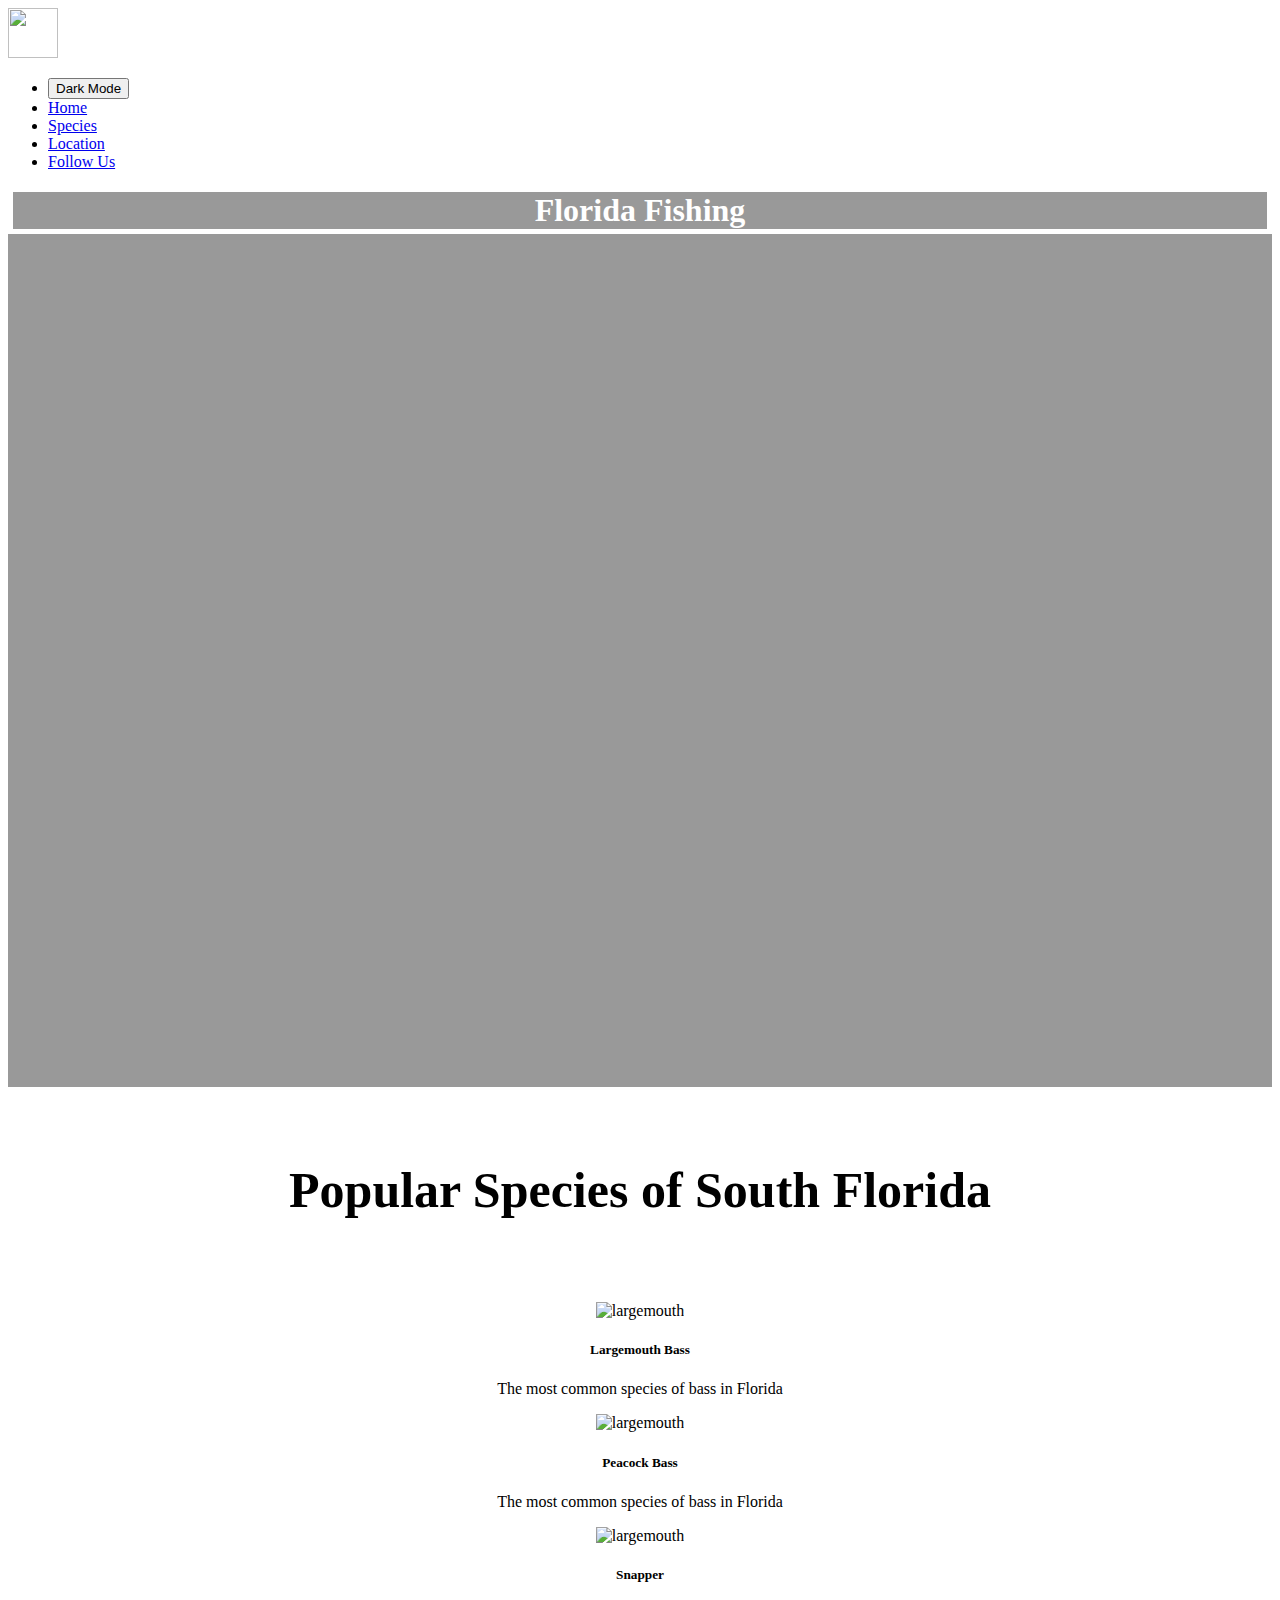
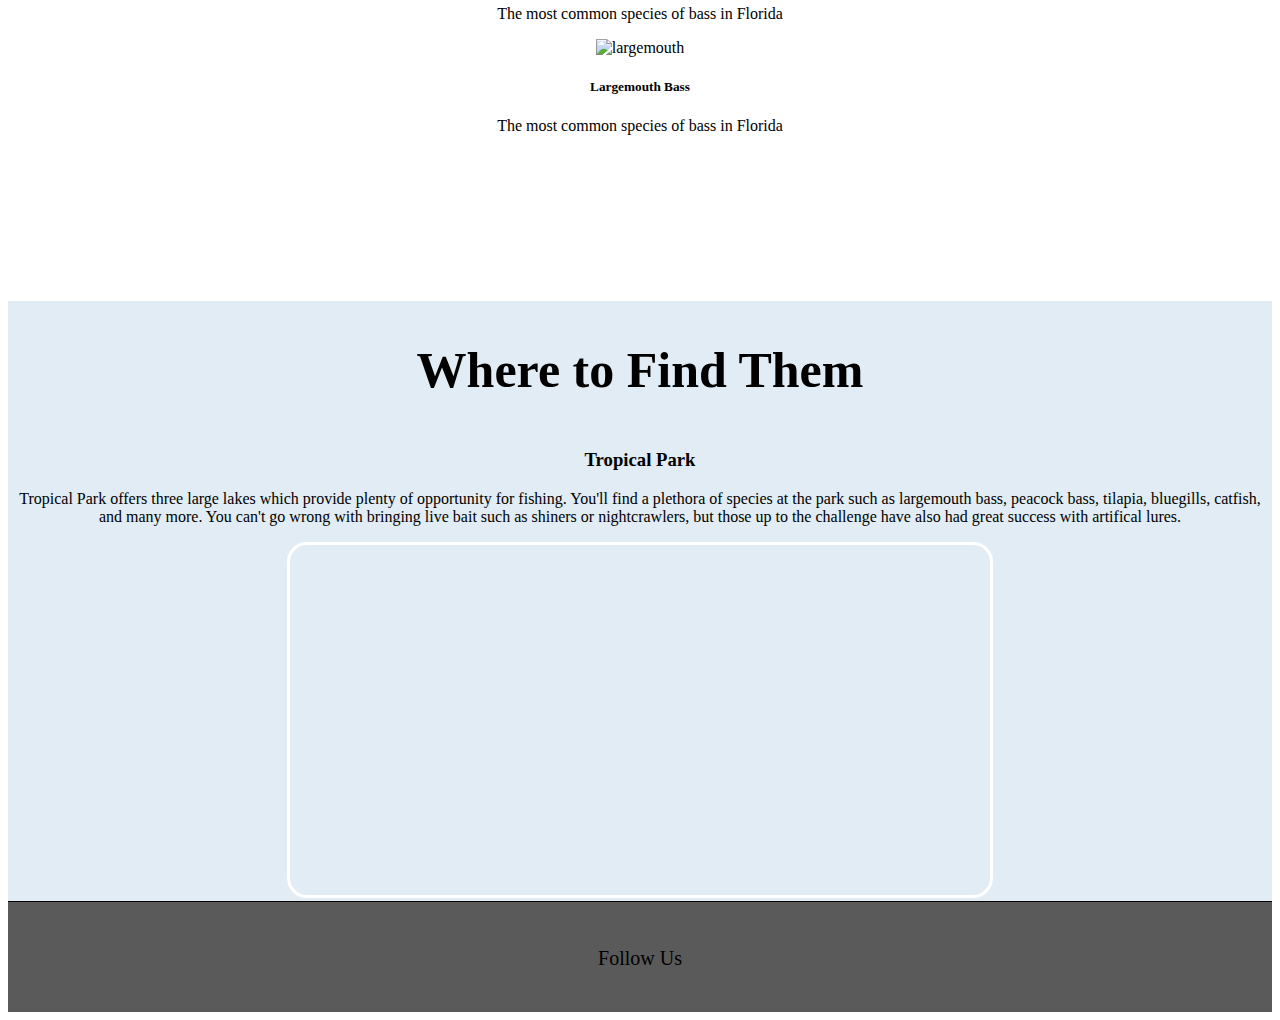
==== PortfolioTest/index.html @ 54fce75d "Second draft" ====
<!DOCTYPE html>
<html lang="en">
  <head>
    <meta charset="UTF-8" />
    <meta name="viewport" content="width=device-width, initial-scale=1.0" />
    <meta http-equiv="X-UA-Compatible" content="ie=edge" />
    <title>Document</title>
    <link rel="stylesheet" href="css/bootstrap.css" />
    <link rel="stylesheet" href="css/mystyles.css" />
    <!-- FontAwesome Icons Link -->
    <script src="https://kit.fontawesome.com/bbf0821097.js"></script>
  </head>
  <body>
    <!-- Navbar section -->
    <nav
      id="test1"
      class="navbar navbar-expand-md bg-light navbar-light shadow fixed-top"
    >
      <div class="container-fluid">
        <a class="navbar-brand " href="#"
          ><img id="logo" src="images/Fish_icon.png" alt="" /></a
        >
        <ul class="navbar-nav ml-auto">
          <li>
            <!-- Dark Mode Button -->
            <button
              type="button" id="dark-mode-button"
              class="btn btn-md btn-outline-dark"
              onclick="test()"
            >
              Dark Mode
            </button>
          </li>

          <li class="nav-item">
            <a class="nav-link" href="#">Home</a>
          </li>
          <li class="nav-item">
            <a class="nav-link" href="#species-anchor">Species</a>
          </li>
          <li class="nav-item">
            <a class="nav-link" href="#location-anchor">Location</a>
          </li>
          <li class="nav-item">
            <a class="nav-link" href="#footer-section">Follow Us</a>
          </li>
        </ul>
      </div>
    </nav>

    <!-- Intro section -->
    <header class="masthead">
      <div class="container h-100">
        <div class="row h-100 align-items-center">
          <div class="col-12 text-center">
            <h1 id="text" class="display-1">Florida Fishing</h1>
          </div>
             <!-- invisible anchor paragraph -->
     <p id="species-anchor"> </p>
        </div>
      
      </div>
     

    </header>

    <!-- Species List/Cards -->
    <div
      id="species-container"
      class="container-fluid no-padding text-center center"
    >
      <h1 id="species-text" class="display-2">
        Popular Species of South Florida
      </h1>

      <div id="species-row" class="row">
        <div class="col-xs-1 col-sm-1 col-md-6 col-lg-3 col-xl-3">
          <div class="card" style="width: 18rem;">
            <img
              class="card-img-top"
              src="images/largemouth.jpg"
              alt="largemouth"
            />
            <div class="card-body">
              <h5 class="card-title">Largemouth Bass</h5>
              <p class="card-text">
                The most common species of bass in Florida
              </p>
            </div>
          </div>
        </div>

        <div class="col-xs-1 col-sm-1 col-md-6 col-lg-3 col-xl-3">
          <div class="card" style="width: 18rem;">
            <img
              class="card-img-top"
              src="images/peacock.jpg"
              alt="largemouth"
            />
            <div class="card-body">
              <h5 class="card-title">Peacock Bass</h5>
              <p class="card-text">
                The most common species of bass in Florida
              </p>
            </div>
          </div>
        </div>

        <div class="col-xs-1 col-sm-1 col-md-6 col-lg-3 col-xl-3">
          <div class="card" style="width: 18rem;">
            <img
              class="card-img-top"
              src="images/Snapper.jpg"
              alt="largemouth"
            />
            <div class="card-body">
              <h5 class="card-title">Snapper</h5>
              <p class="card-text">
                The most common species of bass in Florida
              </p>
            </div>
          </div>
        </div>

        <div class="col-xs-1 col-sm-1 col-md-6 col-lg-3 col-xl-3">
          <div class="card" style="width: 18rem;">
            <img
              class="card-img-top"
              src="images/splashpic.jpg"
              alt="largemouth"
            />
            <div class="card-body">
              <h5 class="card-title">Largemouth Bass</h5>
              <p class="card-text">
                The most common species of bass in Florida
              </p>
            </div>
          </div>
        </div>

    
      </div>

      <!-- Where to find them container -->

       <!-- invisible anchor paragraph -->
       <p id="location-anchor"> </p>

      <div id="find-them-container" class="container-fluid no-padding">
        <h1 id="find-them-text" class="display-2">Where to Find Them</h1>

        <div class ="row no-padding map-row">
          <!-- Header+Paragraph Col -->
          <div class="col-xs-1 col-sm-1 col-md-4">
            <h3 id="tropical-park-header" class="display-4">Tropical Park</h3>
            <p id="tropical-park-paragraph" class="lead">Tropical Park offers three large lakes which provide plenty of opportunity for fishing.
              You'll find a plethora of species at the park such as largemouth bass, peacock bass, tilapia, bluegills, 
              catfish, and many more. You can't go wrong with bringing live bait such as shiners or nightcrawlers, 
              but those up to the challenge have also had great success with artifical lures.

            </p>
          </div>
           <!-- Map Col -->
           <div class="col-xs-1 col-sm-1 col-md-8">
              <div id="map"></div>
            </div>

        </div>

        <!-- Google Maps API Test -->
        
    <!--The div element for the map -->
    

      </div>
    </div>

<!-- Footer Section -->

<footer>
<div id="footer-section" class="container-fluid no-padding text-center">

    <p class="follow-us-text display-4">Follow Us</p>
 <p class="footer-icons">
      <i class="fab fa-facebook-square fa-lg"></i>
      <i class="fab fa-twitter-square fa-lg"></i>
      <i class="fab fa-youtube fa-lg"></i>
</p>



</div>
</footer>

  </body>

  <script src="javascript.js"></script>
  <script async defer
    src="https://maps.googleapis.com/maps/api/js?key=AIzaSyCSM6gvLt0YVPtpeqWQm3JNNXQ332_uMXQ&callback=initMap">
    </script>
 
</html>
---- PortfolioTest/css/mystyles.css ----
.masthead {
    height: 100vh;
    min-height: 500px;
    background-image: linear-gradient(rgba(0,0,0, 0.4), rgba(0,0,0,0.4)), url("../images/splashpic.jpg");
    
    background-size: cover;
    background-position: center;
    background-repeat: no-repeat;
  }

  #logo{
      height: 50px;
      width: 50px;
      margin: 0 0px 0 0;
      padding: 0 0px 0 0;
  }

  .text-center{
    text-align: -webkit-center !important;
 }
 .no-padding {
    padding: 0 !important;
}

  #text{
      border: 5px solid white;
      color: white;
      margin: 0 0 100px 0;
  }

  #species-text{
      font-size: 50px;
      padding: 40px 0 0 0;
  }


  #species-container{
      justify-items: center;
      align-items: center;
  }

  #species-row{
      padding: 50px 0;
  }
  #species-row img{
      width: 100%;
      height: 80%;
  }

  #find-them-container{
      margin: 100px 0 0 0;
      width: 100%;
      height: 600px;
      background-color: #E1ECF4;

    
  }
  #find-them-text{
    font-size: 50px;
    padding: 40px 0 0 0;
    
  }
  /* Google Maps Div */
  #map{
      width: 700px;
      height: 350px;
      position: relative;
      border: 3px solid white;
      border-radius: 20px
  }
  .map-row{
      margin: 50px 0 0 0;
  }

  #footer-section{
      width: 100%;
      height: 110px;
      background-color: #5b5a5a;
      border-top: 1px solid black;
      margin: 0 0 0 0;
  }

i{
    padding: 0px 20px
}
.follow-us-text{
    font-size: 20px;
    padding: 25px 0 0 0
}
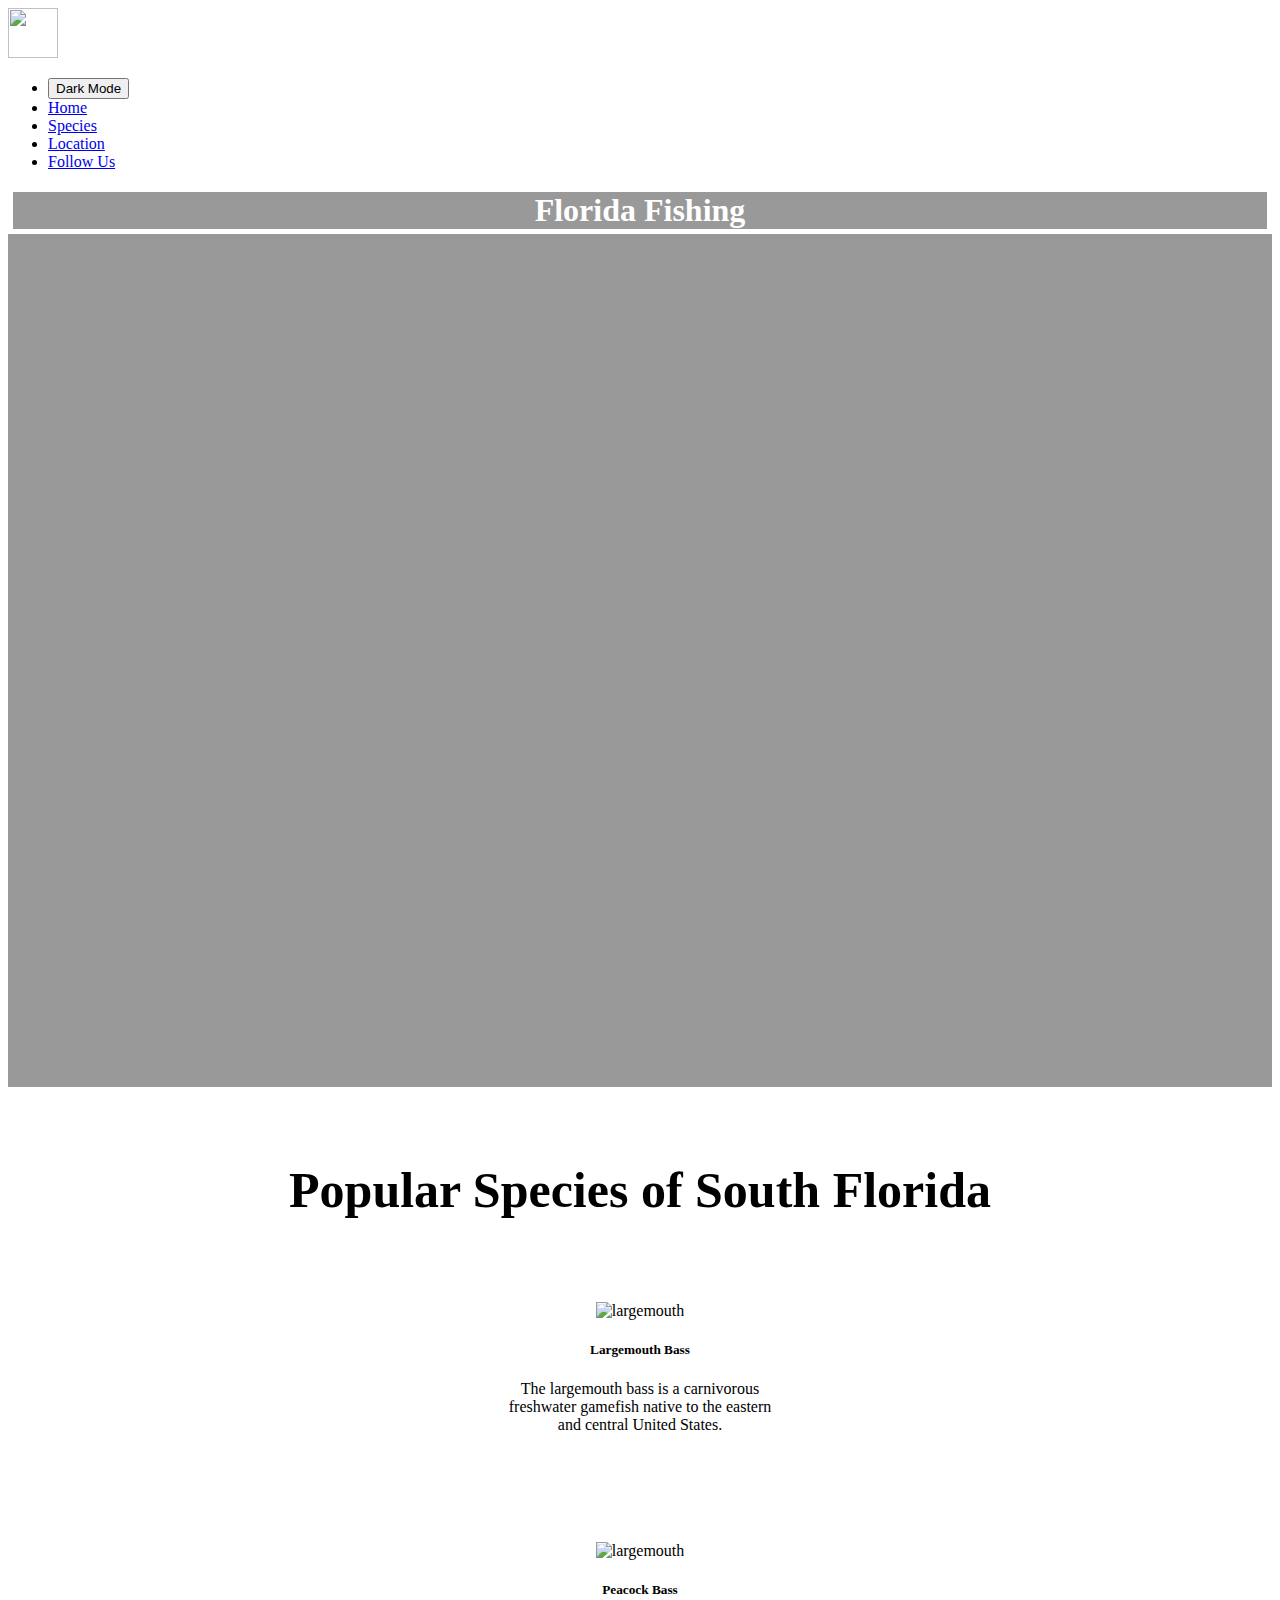
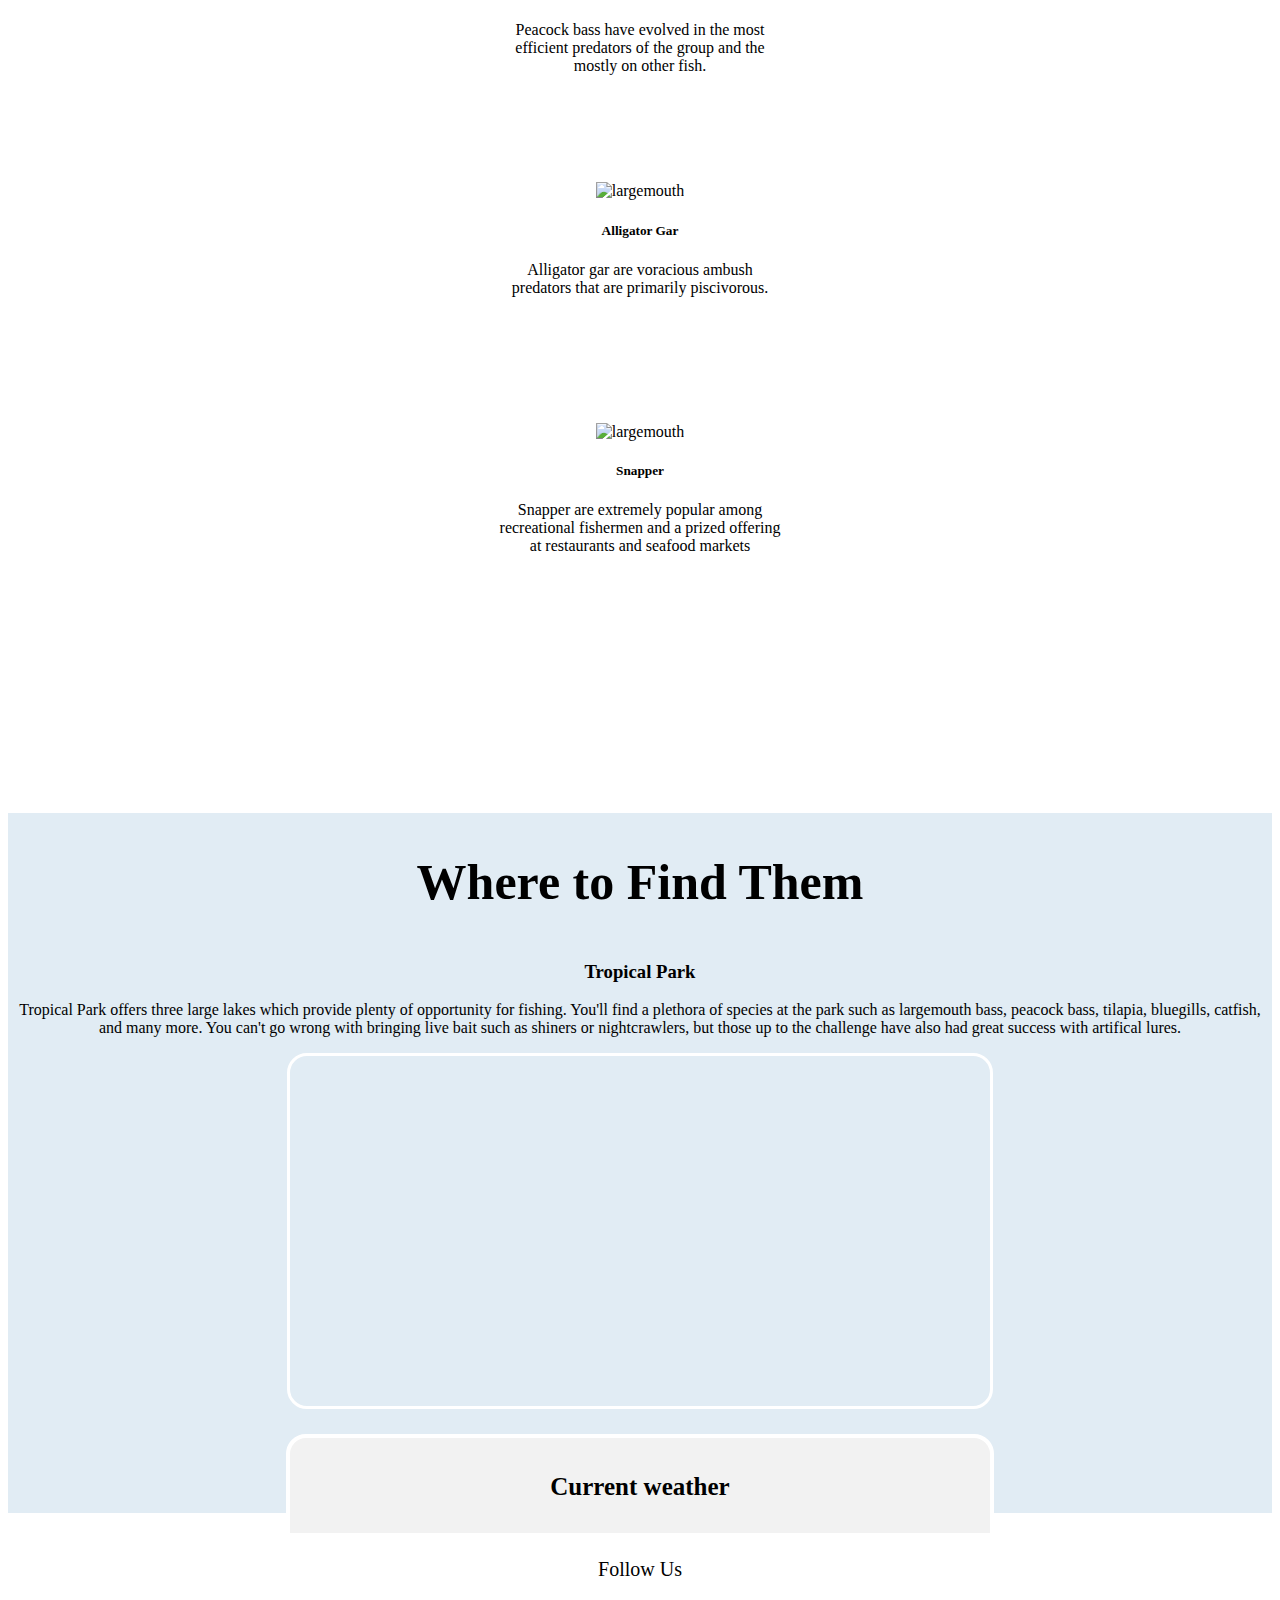
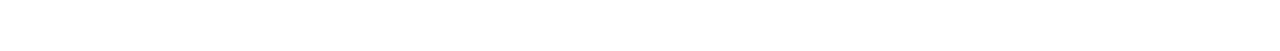
==== commit be1c805b: "Added DarkSky API Weather and Icons" ====
--- a/PortfolioTest/index.html
+++ b/PortfolioTest/index.html
@@ -4,7 +4,7 @@
     <meta charset="UTF-8" />
     <meta name="viewport" content="width=device-width, initial-scale=1.0" />
     <meta http-equiv="X-UA-Compatible" content="ie=edge" />
-    <title>Document</title>
+    <title>Florida Fishing</title>
     <link rel="stylesheet" href="css/bootstrap.css" />
     <link rel="stylesheet" href="css/mystyles.css" />
     <!-- FontAwesome Icons Link -->
@@ -60,8 +60,7 @@
         </div>
       
       </div>
-     
-
+    
     </header>
 
     <!-- Species List/Cards -->
@@ -84,7 +83,7 @@
             <div class="card-body">
               <h5 class="card-title">Largemouth Bass</h5>
               <p class="card-text">
-                The most common species of bass in Florida
+                  The largemouth bass is a carnivorous freshwater gamefish native to the eastern and central United States.
               </p>
             </div>
           </div>
@@ -100,7 +99,24 @@
             <div class="card-body">
               <h5 class="card-title">Peacock Bass</h5>
               <p class="card-text">
-                The most common species of bass in Florida
+                  Peacock bass have evolved in the most efficient predators of the
+                   group and the mostly on other fish. 
+              </p>
+            </div>
+          </div>
+        </div>
+
+        <div class="col-xs-1 col-sm-1 col-md-6 col-lg-3 col-xl-3">
+          <div class="card" style="width: 18rem;">
+            <img
+              class="card-img-top"
+              src="images/alligator-gar.jpeg"
+              alt="largemouth"
+            />
+            <div class="card-body">
+              <h5 class="card-title">Alligator Gar</h5>
+              <p class="card-text">
+                  Alligator gar are voracious ambush predators that are primarily piscivorous. 
               </p>
             </div>
           </div>
@@ -116,29 +132,12 @@
             <div class="card-body">
               <h5 class="card-title">Snapper</h5>
               <p class="card-text">
-                The most common species of bass in Florida
-              </p>
-            </div>
-          </div>
-        </div>
-
-        <div class="col-xs-1 col-sm-1 col-md-6 col-lg-3 col-xl-3">
-          <div class="card" style="width: 18rem;">
-            <img
-              class="card-img-top"
-              src="images/splashpic.jpg"
-              alt="largemouth"
-            />
-            <div class="card-body">
-              <h5 class="card-title">Largemouth Bass</h5>
-              <p class="card-text">
-                The most common species of bass in Florida
-              </p>
-            </div>
-          </div>
-        </div>
-
-    
+                  Snapper are extremely popular among recreational fishermen and a 
+                  prized offering at restaurants and seafood markets
+              </p>
+            </div>
+          </div>
+        </div>
       </div>
 
       <!-- Where to find them container -->
@@ -157,38 +156,44 @@
               You'll find a plethora of species at the park such as largemouth bass, peacock bass, tilapia, bluegills, 
               catfish, and many more. You can't go wrong with bringing live bait such as shiners or nightcrawlers, 
               but those up to the challenge have also had great success with artifical lures.
-
             </p>
           </div>
            <!-- Map Col -->
            <div class="col-xs-1 col-sm-1 col-md-8">
+             <!-- Google Maps Div -->
               <div id="map"></div>
-            </div>
-
-        </div>
-
-        <!-- Google Maps API Test -->
-        
-    <!--The div element for the map -->
-    
-
+              <!-- Dark Sky Weather API Test Div  -->
+
+<div id="dark-sky-div" class="container-fluid no-padding">
+    <h3 id="current-weather-text">Current weather</h3>
+    <span>
+      <i class="fas fa-temperature-low"></i><p id="temperature"> </p> 
+      <i class="fas fa-cloud"></i><p id="cloudCover"></p>
+      <i class="fas fa-wind"></i><p id="wind"></p>
+      
+    </span>
+  </div>
+            </div>
+
+        </div>
       </div>
     </div>
 
+
+
+
+
 <!-- Footer Section -->
-
 <footer>
 <div id="footer-section" class="container-fluid no-padding text-center">
 
-    <p class="follow-us-text display-4">Follow Us</p>
+    <p id="footer-text" class="follow-us-text display-4">Follow Us</p>
  <p class="footer-icons">
       <i class="fab fa-facebook-square fa-lg"></i>
       <i class="fab fa-twitter-square fa-lg"></i>
       <i class="fab fa-youtube fa-lg"></i>
 </p>
 
-
-
 </div>
 </footer>
 
@@ -198,5 +203,6 @@
   <script async defer
     src="https://maps.googleapis.com/maps/api/js?key=AIzaSyCSM6gvLt0YVPtpeqWQm3JNNXQ332_uMXQ&callback=initMap">
     </script>
+    <script src="https://api.darksky.net/forecast/7eb1849b0c3162288646af7ce0df5581/37.8267,-122.4233"></script>
  
 </html>
--- a/PortfolioTest/css/mystyles.css
+++ b/PortfolioTest/css/mystyles.css
@@ -50,7 +50,7 @@
   #find-them-container{
       margin: 100px 0 0 0;
       width: 100%;
-      height: 600px;
+      height: 700px;
       background-color: #E1ECF4;
 
     
@@ -71,13 +71,47 @@
   .map-row{
       margin: 50px 0 0 0;
   }
+#dark-sky-div{
+    width: 700px;
+    height: 120px;
+    background-color: #f2f2f2;
+    border: 4px solid white;
+    border-radius: 20px;
+    margin: 25px auto auto auto;
+
+}
+.fas{
+    font-size: 30px;
+    
+}
+i{
+    margin: 4px 0 0 0;
+}
+#dark-sky-div span{
+
+    display: inline-flex;
+}
+#dark-sky-div h3{
+    padding: 10px;
+    font-size: 25px;
+    font-weight: 800;
+    color: black;
+}
+#dark-sky-div p{
+    padding: 0 15px;
+    font-size: 25px;
+    font-weight: 800;
+    color: #717272;
+ 
+}
 
   #footer-section{
       width: 100%;
       height: 110px;
-      background-color: #5b5a5a;
-      border-top: 1px solid black;
+      background-color: white;
+
       margin: 0 0 0 0;
+      
   }
 
 i{
@@ -87,3 +121,12 @@
     font-size: 20px;
     padding: 25px 0 0 0
 }
+
+.card-body{
+    height: 200px;
+    
+}
+.card-img-top{
+    width: 286px !important;
+    height: 180px !important
+}
